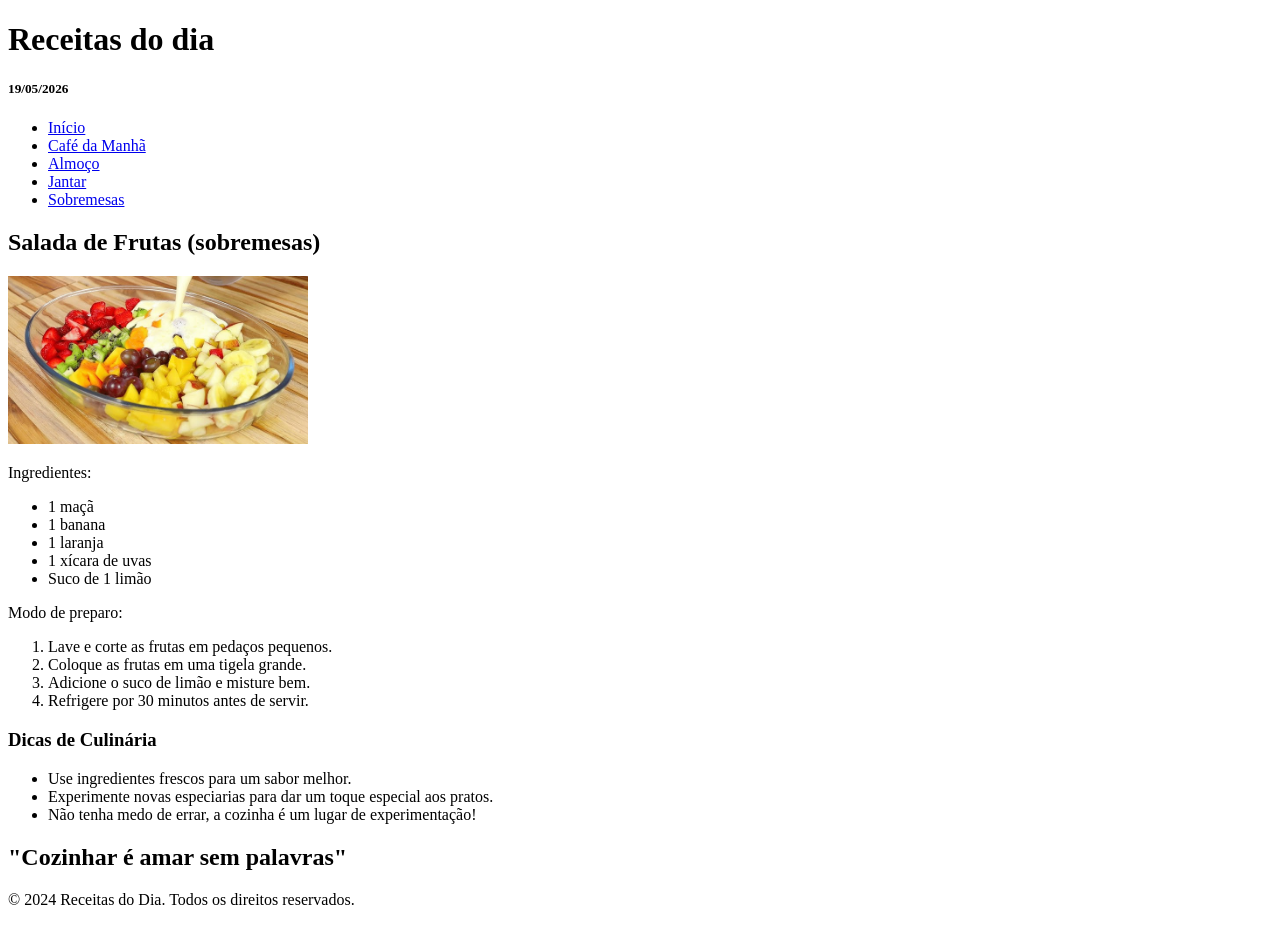
==== 1. HTML/index/index_culinaria.html @ fe01716d "first commit" ====
<!DOCTYPE html>
<html lang="en">

<head>
    <meta charset="UTF-8">
    <meta name="viewport" content="width=device-width, initial-scale=1.0">
    <title>Receita do dia</title>
</head>

<body>
   <header>
    <h1>Receitas do dia</h1>
    <h5>19/05/2026</h5>

    <nav>
        <ul>
            <li><a href="#">Início</a></li>
            <li><a href="#">Café da Manhã</a></li>
            <li><a href="#">Almoço</a></li>
            <li><a href="#">Jantar</a></li>
            <li><a href="#">Sobremesas</a></li>
        </ul>
    </nav>
    </header> 

   <main>   
    <h2>Salada de Frutas (sobremesas)</h2>
    <img src="salada-frutas.jpg" alt="Salada de Frutas" width="300">
    <p>Ingredientes:</p>
    <ul>
        <li>1 maçã</li>
        <li>1 banana</li>
        <li>1 laranja</li>
        <li>1 xícara de uvas</li>
        <li>Suco de 1 limão</li>
    </ul>
    <p>Modo de preparo:</p>
    <ol>
        <li>Lave e corte as frutas em pedaços pequenos.</li>
        <li>Coloque as frutas em uma tigela grande.</li>
        <li>Adicione o suco de limão e misture bem.</li>
        <li>Refrigere por 30 minutos antes de servir.</li>
    </ol> 

    </main>

<aside>
    <h3>Dicas de Culinária</h3>
    <ul>
        <li>Use ingredientes frescos para um sabor melhor.</li>
        <li>Experimente novas especiarias para dar um toque especial aos pratos.</li>
        <li>Não tenha medo de errar, a cozinha é um lugar de experimentação!</li>
    </ul>
</aside>

<flooter> 
    <h2>"Cozinhar é amar sem palavras"</h2>
     <p>© 2024 Receitas do Dia. Todos os direitos reservados.</p>

</flooter>

</body>
</html>
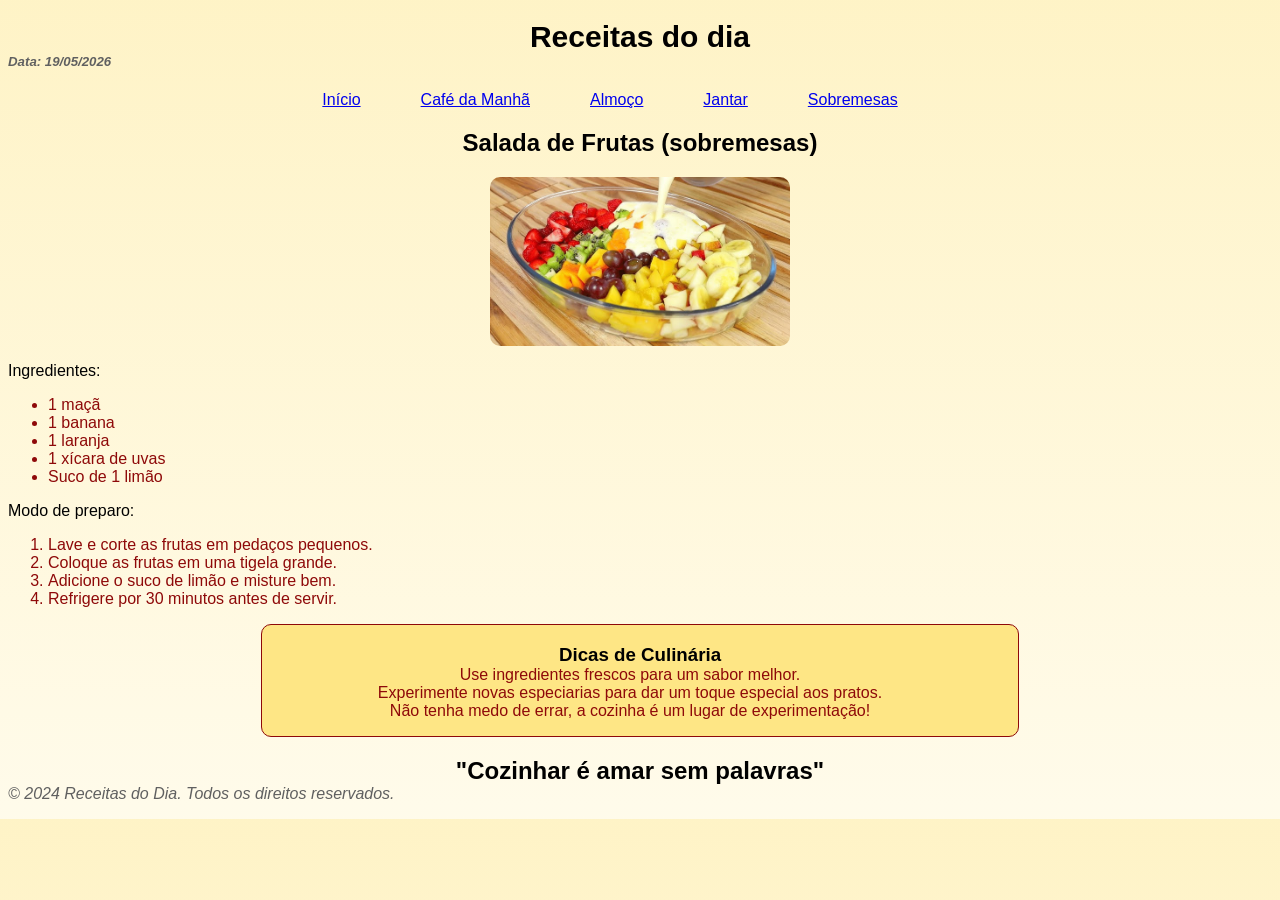
==== commit 237cd45f: "second commit" ====
--- a/1. HTML/index/index_culinaria.html
+++ b/1. HTML/index/index_culinaria.html
@@ -4,60 +4,64 @@
 <head>
     <meta charset="UTF-8">
     <meta name="viewport" content="width=device-width, initial-scale=1.0">
-    <title>Receita do dia</title>
+    <title>Receitas do dia</title>
+
+    <link rel="stylesheet" href="style.css">
 </head>
 
 <body>
-   <header>
-    <h1>Receitas do dia</h1>
-    <h5>19/05/2026</h5>
+    <header>
+        <h1 class="margem_inferior centralizado">Receitas do dia</h1>
+        <h5 class="margem_superior italico">Data: 19/05/2026</h5>
 
-    <nav>
+        <nav>
+            <ul class="lista_vertical retirar_ponto_inicial">
+
+                <li><a href="#">Início</a></li>
+                <li><a href="#">Café da Manhã</a></li>
+                <li><a href="#">Almoço</a></li>
+                <li><a href="#">Jantar</a></li>
+                <li><a href="#">Sobremesas</a></li>
+            </ul>
+        </nav>
+    </header>
+
+    <main>
+        <h2 class="centralizado">Salada de Frutas (sobremesas)</h2>
+        <img class="img_center" src="salada-frutas.jpg" alt="Salada de Frutas" width="300">
+        <p>Ingredientes:</p>
         <ul>
-            <li><a href="#">Início</a></li>
-            <li><a href="#">Café da Manhã</a></li>
-            <li><a href="#">Almoço</a></li>
-            <li><a href="#">Jantar</a></li>
-            <li><a href="#">Sobremesas</a></li>
+            <li>1 maçã</li>
+            <li>1 banana</li>
+            <li>1 laranja</li>
+            <li>1 xícara de uvas</li>
+            <li>Suco de 1 limão</li>
         </ul>
-    </nav>
-    </header> 
-
-   <main>   
-    <h2>Salada de Frutas (sobremesas)</h2>
-    <img src="salada-frutas.jpg" alt="Salada de Frutas" width="300">
-    <p>Ingredientes:</p>
-    <ul>
-        <li>1 maçã</li>
-        <li>1 banana</li>
-        <li>1 laranja</li>
-        <li>1 xícara de uvas</li>
-        <li>Suco de 1 limão</li>
-    </ul>
-    <p>Modo de preparo:</p>
-    <ol>
-        <li>Lave e corte as frutas em pedaços pequenos.</li>
-        <li>Coloque as frutas em uma tigela grande.</li>
-        <li>Adicione o suco de limão e misture bem.</li>
-        <li>Refrigere por 30 minutos antes de servir.</li>
-    </ol> 
+        <p>Modo de preparo:</p>
+        <ol>
+            <li>Lave e corte as frutas em pedaços pequenos.</li>
+            <li>Coloque as frutas em uma tigela grande.</li>
+            <li>Adicione o suco de limão e misture bem.</li>
+            <li>Refrigere por 30 minutos antes de servir.</li>
+        </ol>
 
     </main>
 
-<aside>
-    <h3>Dicas de Culinária</h3>
-    <ul>
-        <li>Use ingredientes frescos para um sabor melhor.</li>
-        <li>Experimente novas especiarias para dar um toque especial aos pratos.</li>
-        <li>Não tenha medo de errar, a cozinha é um lugar de experimentação!</li>
-    </ul>
-</aside>
+    <aside>
+        <h3 class="margem_inferior centralizado">Dicas de Culinária</h3>
+        <ul class="margem_superior centralizado retirar_ponto_inicial">
+            <li>Use ingredientes frescos para um sabor melhor.</li>
+            <li>Experimente novas especiarias para dar um toque especial aos pratos.</li>
+            <li>Não tenha medo de errar, a cozinha é um lugar de experimentação!</li>
+        </ul>
+    </aside>
 
-<flooter> 
-    <h2>"Cozinhar é amar sem palavras"</h2>
-     <p>© 2024 Receitas do Dia. Todos os direitos reservados.</p>
+    <flooter>
+        <h2 class="margem_inferior centralizado">"Cozinhar é amar sem palavras"</h2>
+        <p class="margem_superior italico">© 2024 Receitas do Dia. Todos os direitos reservados.</p>
 
-</flooter>
+    </flooter>
 
 </body>
+
 </html>
--- a/1. HTML/index/style.css
+++ b/1. HTML/index/style.css
@@ -0,0 +1,57 @@
+/* Estilo para estruturas*/
+aside {
+    border: 1px solid #8e0909;
+    background-color: oklch(92.4% 0.12 95.746);
+    border-radius: 10px;
+    margin: 0 20%;
+
+}
+
+body {
+    font-family: Arial, sans-serif;
+    background: linear-gradient(oklch(96.2% 0.059 95.617), oklch(98.7% 0.022 95.277));
+}
+
+h1 {
+    font-size: 30px;
+}
+
+li {
+    margin-right: 60px;
+    color: #8e0909;
+}
+
+
+/* Estilo para estruturas em class*/
+.centralizado {
+    text-align: center;
+}
+
+.img_center {
+    display: block;
+    margin: 0 auto;
+    border-radius: 10px;
+}
+
+.italico {
+    font-style: italic;
+    color: #606060
+}
+
+.lista_vertical {
+    display: flex;
+    padding: 0;
+    justify-content: center;
+}
+
+.margem_inferior {
+    margin-bottom: 0;
+}
+
+.margem_superior {
+    margin-top: 0;
+}
+
+.retirar_ponto_inicial {
+    list-style: none;
+}
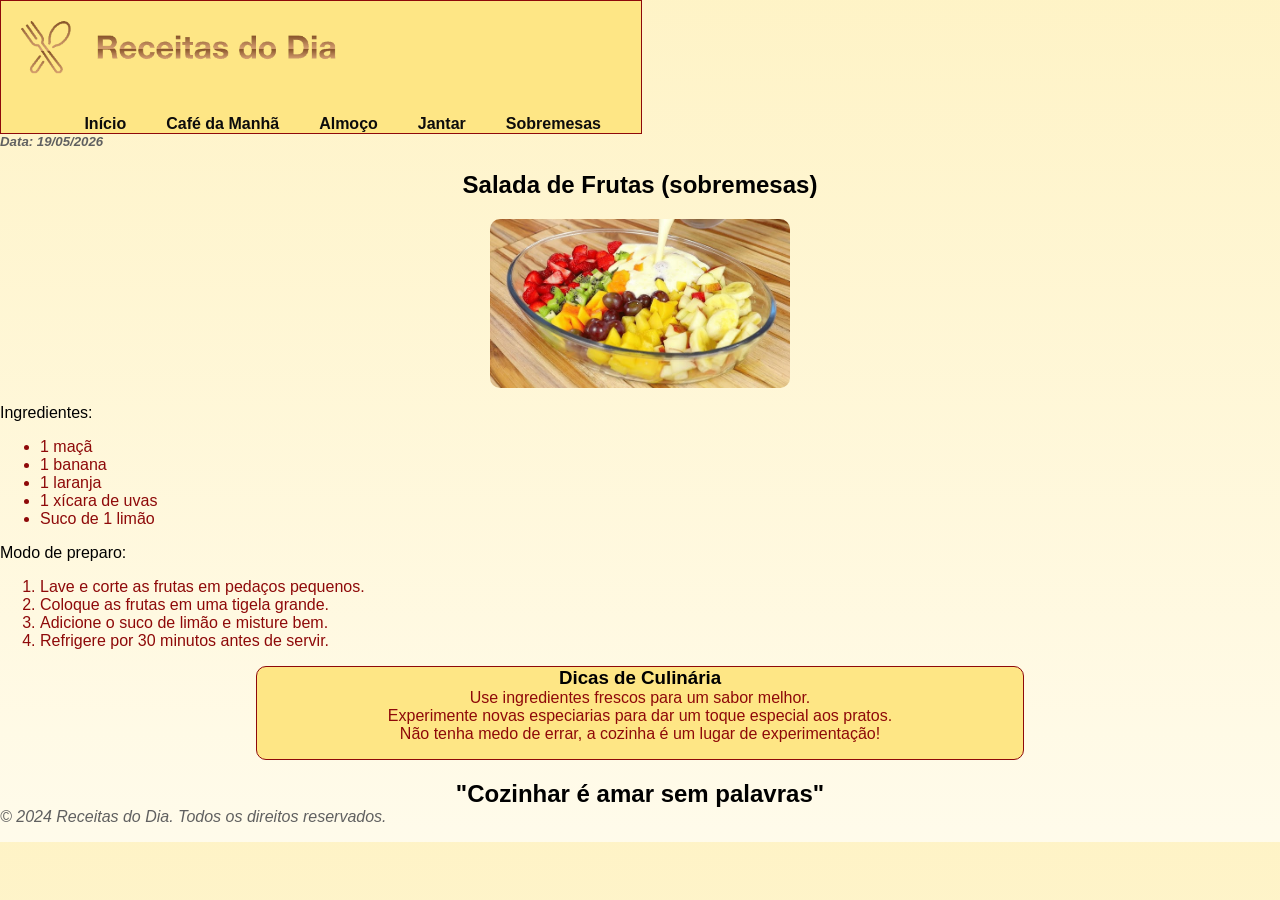
==== commit ee97898c: "thrit commit" ====
--- a/1. HTML/index/index_culinaria.html
+++ b/1. HTML/index/index_culinaria.html
@@ -11,8 +11,7 @@
 
 <body>
     <header>
-        <h1 class="margem_inferior centralizado">Receitas do dia</h1>
-        <h5 class="margem_superior italico">Data: 19/05/2026</h5>
+        <img src="logo.png" alt="logo">
 
         <nav>
             <ul class="lista_vertical retirar_ponto_inicial">
@@ -24,9 +23,14 @@
                 <li><a href="#">Sobremesas</a></li>
             </ul>
         </nav>
+
+          
     </header>
 
     <main>
+        
+        <h5 class="margem_superior italico">Data: 19/05/2026</h5>
+
         <h2 class="centralizado">Salada de Frutas (sobremesas)</h2>
         <img class="img_center" src="salada-frutas.jpg" alt="Salada de Frutas" width="300">
         <p>Ingredientes:</p>
@@ -48,7 +52,7 @@
     </main>
 
     <aside>
-        <h3 class="margem_inferior centralizado">Dicas de Culinária</h3>
+        <h3 class="margem_inferior margem_superior centralizado">Dicas de Culinária</h3>
         <ul class="margem_superior centralizado retirar_ponto_inicial">
             <li>Use ingredientes frescos para um sabor melhor.</li>
             <li>Experimente novas especiarias para dar um toque especial aos pratos.</li>
--- a/1. HTML/index/style.css
+++ b/1. HTML/index/style.css
@@ -4,12 +4,31 @@
     background-color: oklch(92.4% 0.12 95.746);
     border-radius: 10px;
     margin: 0 20%;
-
+    list-style: none;
 }
 
 body {
     font-family: Arial, sans-serif;
     background: linear-gradient(oklch(96.2% 0.059 95.617), oklch(98.7% 0.022 95.277));
+    margin: 0;
+    padding: 0;
+}
+
+header {
+    background-color: oklch(92.4% 0.12 95.746);
+    width: 50%;
+    border: none;
+    border: 1px solid #8e0909;
+
+    
+
+}
+header img{
+    display: grid;
+    grid-template-columns: auto 1fr;
+    gap: 30px;
+    align-items: start;
+    padding: 0px;
 }
 
 h1 {
@@ -17,8 +36,15 @@
 }
 
 li {
-    margin-right: 60px;
+    margin-right: 40px;
     color: #8e0909;
+}
+
+header img {
+    display: flex;
+    justify-content: flex-start;
+    width:55%;
+    margin-bottom: 0;
 }
 
 
@@ -41,7 +67,18 @@
 .lista_vertical {
     display: flex;
     padding: 0;
-    justify-content: center;
+    flex-direction: row;
+    justify-content: flex-end;
+    margin-bottom: 0;
+    margin-top: 4%
+    
+}
+
+header nav ul li a {
+color: rgb(13, 12, 12);
+text-decoration: none;
+font-weight: bold;
+transition: all 0.3s;
 }
 
 .margem_inferior {
